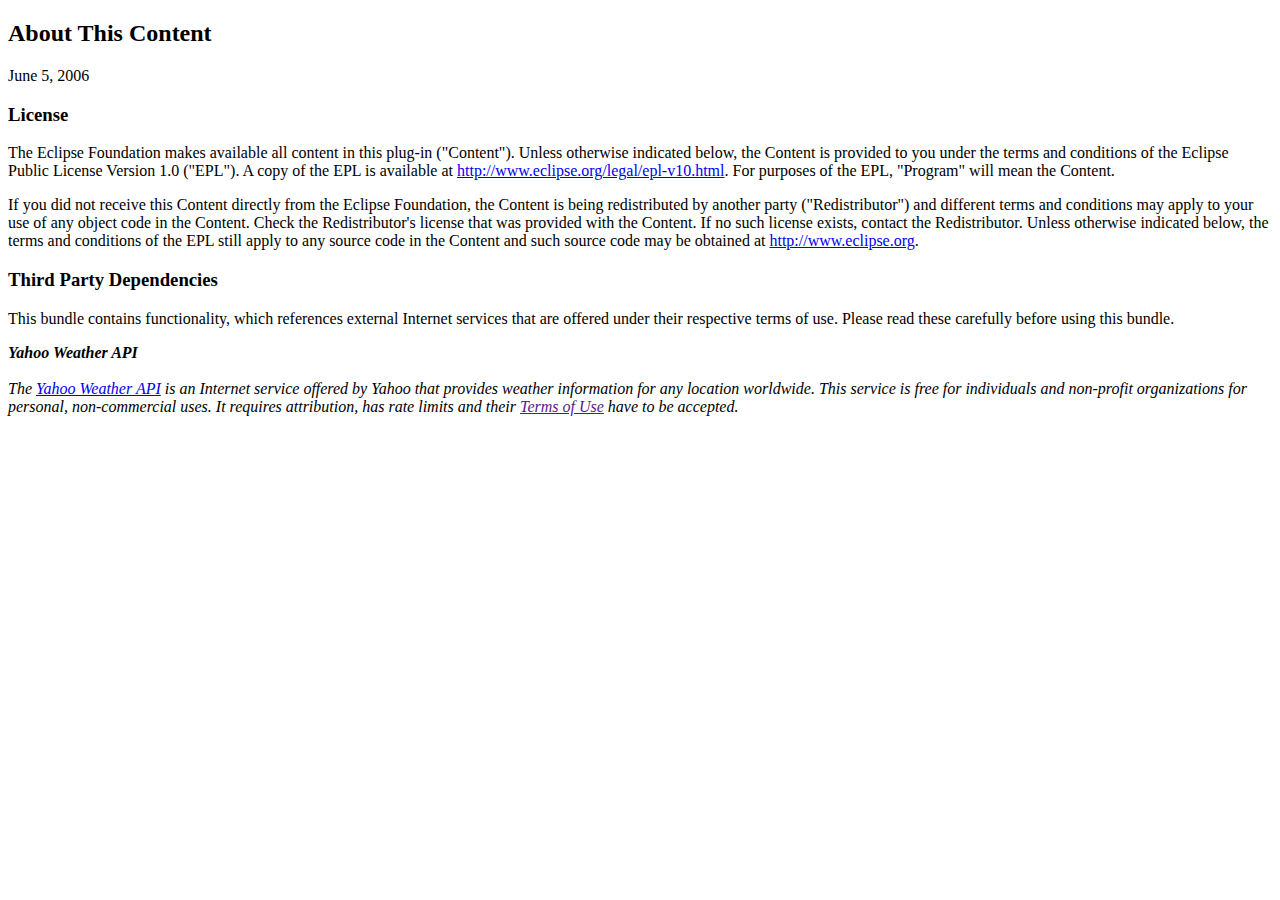
==== Master-Arbeit/code/tka.binding.twitter/about.html @ e418f343 "Current state." ====
<!DOCTYPE html PUBLIC "-//W3C//DTD XHTML 1.0 Strict//EN"
    "http://www.w3.org/TR/xhtml1/DTD/xhtml1-strict.dtd">
<html xmlns="http://www.w3.org/1999/xhtml">
<head>
<meta http-equiv="Content-Type" content="text/html; charset=ISO-8859-1"/>
<title>About</title>
</head>
<body lang="EN-US">
<h2>About This Content</h2>
 
<p>June 5, 2006</p>	
<h3>License</h3>

<p>The Eclipse Foundation makes available all content in this plug-in (&quot;Content&quot;).  Unless otherwise 
indicated below, the Content is provided to you under the terms and conditions of the
Eclipse Public License Version 1.0 (&quot;EPL&quot;).  A copy of the EPL is available 
at <a href="http://www.eclipse.org/legal/epl-v10.html">http://www.eclipse.org/legal/epl-v10.html</a>.
For purposes of the EPL, &quot;Program&quot; will mean the Content.</p>

<p>If you did not receive this Content directly from the Eclipse Foundation, the Content is 
being redistributed by another party (&quot;Redistributor&quot;) and different terms and conditions may
apply to your use of any object code in the Content.  Check the Redistributor's license that was 
provided with the Content.  If no such license exists, contact the Redistributor.  Unless otherwise
indicated below, the terms and conditions of the EPL still apply to any source code in the Content
and such source code may be obtained at <a href="http://www.eclipse.org/">http://www.eclipse.org</a>.</p>

		<h3>Third Party Dependencies</h3>
		<p>This bundle contains functionality, which references external Internet services that are
		offered under their respective terms of use. Please read these carefully before using this bundle.</p>
		<p><em>
		<strong>Yahoo Weather API</strong> <br/><br/>
		The <a href="https://developer.yahoo.com/weather/">Yahoo Weather API</a> is an Internet service offered by Yahoo
		that provides weather information for any location worldwide. This service is free for individuals and non-profit
		organizations for personal, non-commercial uses. It requires attribution, has rate limits and their
		<a href="">Terms of Use</a> have to be accepted. 
		</em></p>
</body>
</html>
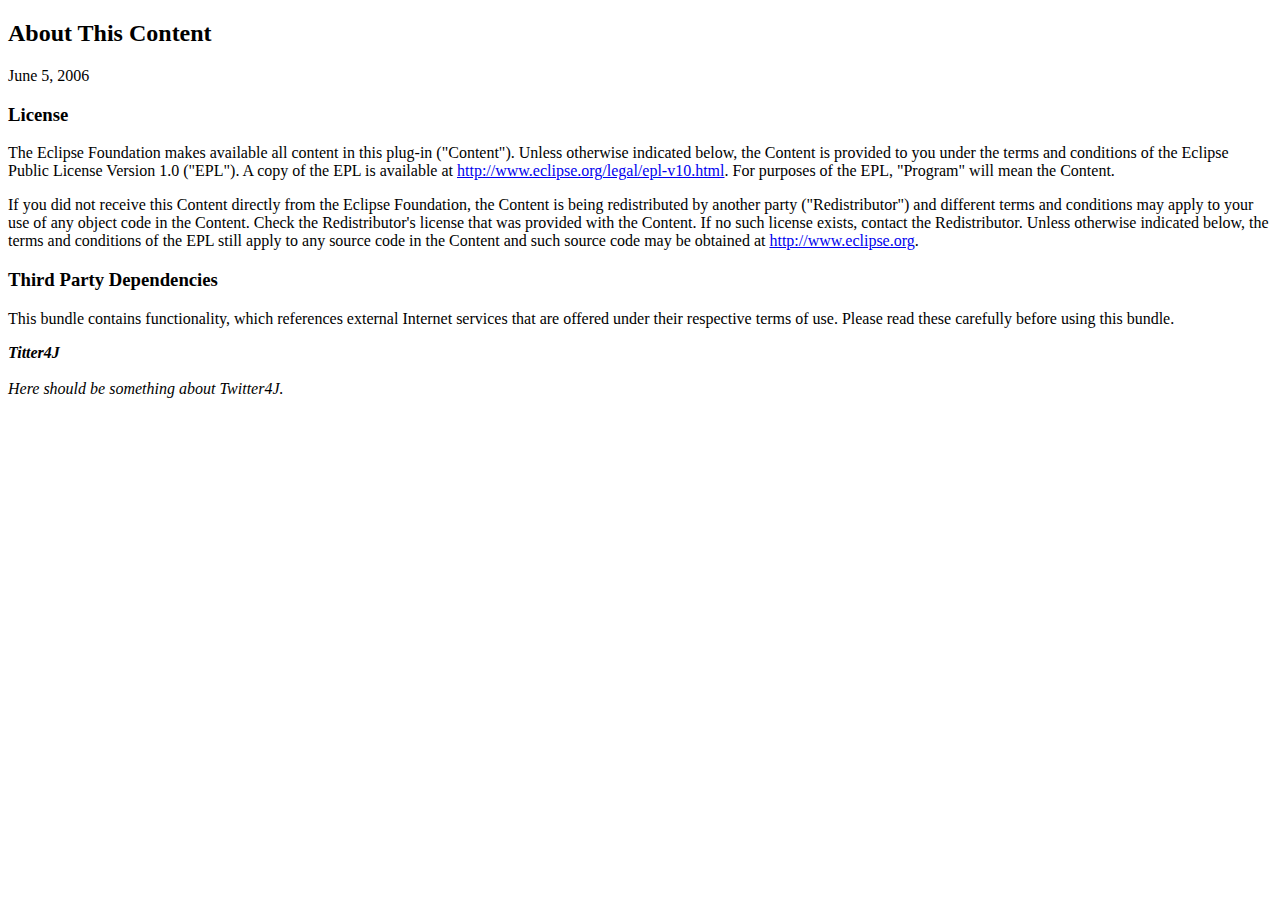
==== commit 61197c82: "Fixed leftover copy/paste mistakes." ====
--- a/Master-Arbeit/code/tka.binding.twitter/about.html
+++ b/Master-Arbeit/code/tka.binding.twitter/about.html
@@ -28,11 +28,8 @@
 		<p>This bundle contains functionality, which references external Internet services that are
 		offered under their respective terms of use. Please read these carefully before using this bundle.</p>
 		<p><em>
-		<strong>Yahoo Weather API</strong> <br/><br/>
-		The <a href="https://developer.yahoo.com/weather/">Yahoo Weather API</a> is an Internet service offered by Yahoo
-		that provides weather information for any location worldwide. This service is free for individuals and non-profit
-		organizations for personal, non-commercial uses. It requires attribution, has rate limits and their
-		<a href="">Terms of Use</a> have to be accepted. 
+		<strong>Titter4J</strong> <br/><br/>
+		Here should be something about Twitter4J.
 		</em></p>
 </body>
 </html>